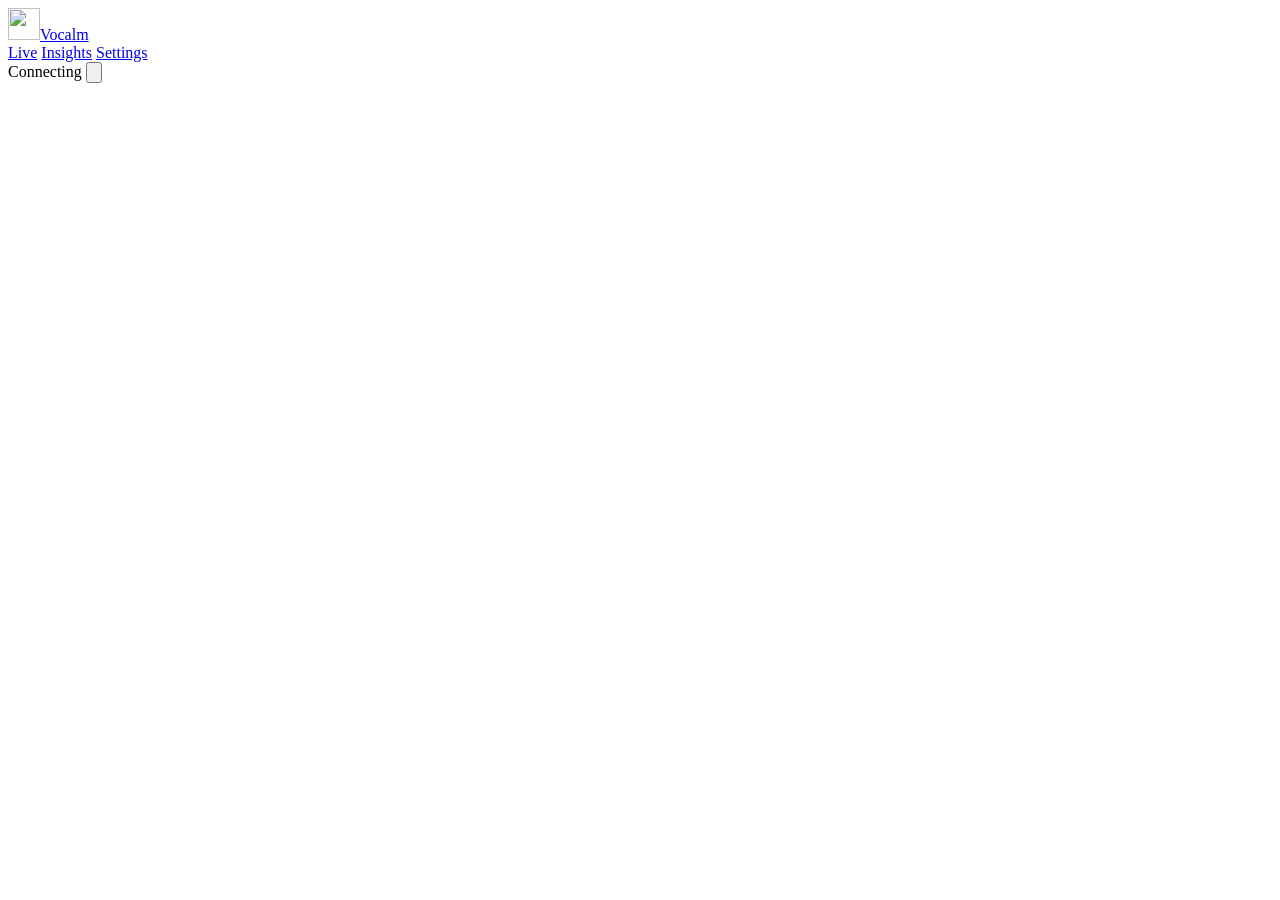
==== vocalm/web/index.html @ 6cf6fb21 "Vocalm 0.1.1: the Loud Mic script as a Windows app A tray app that shows a small click-through bar w" ====
<!doctype html>
<html lang="en" data-theme="dark">
<head>
<meta charset="utf-8">
<meta name="viewport" content="width=device-width, initial-scale=1">
<title>Vocalm</title>
<link rel="icon" href="/favicon.svg" type="image/svg+xml">
<link rel="stylesheet" href="/app.css?v=__V__">
<script id="boot" type="application/json">__VOCALM_BOOT__</script>
</head>
<body>
<header class="top">
  <a class="brand" href="#/live"><img src="/favicon.svg" alt="" width="32" height="32"><span class="word">Vocalm</span><span class="ver" id="ver"></span></a>
  <nav class="tabs" aria-label="Sections">
    <a href="#/live" data-tab="live">Live</a>
    <a href="#/insights" data-tab="insights">Insights</a>
    <a href="#/settings" data-tab="settings">Settings</a>
  </nav>
  <div class="spacer"></div>
  <a class="chip" id="cliptrove" href="#" target="_blank" rel="noopener" hidden title="ClipTrove is running on this PC">ClipTrove<svg viewBox="0 0 24 24" class="ic sm" aria-hidden="true"><path d="M7 17 17 7M9 7h8v8"/></svg></a>
  <span class="conn" id="conn" title="Connection to Vocalm"><i></i><span>Connecting</span></span>
  <button class="icon-btn" id="theme" type="button" title="Light / dark"><svg viewBox="0 0 24 24" class="ic" aria-hidden="true"><path d="M21 12.8A9 9 0 1 1 11.2 3a7 7 0 0 0 9.8 9.8z"/></svg></button>
</header>
<div class="banner" id="banner" role="status" hidden></div>

<main class="page">
<!-- ============================== LIVE ============================== -->
<section id="view-live" class="view" hidden>
  <div class="card welcome" id="welcome" hidden>
    <img src="/favicon.svg" alt="" width="46" height="46">
    <div>
      <h2>Welcome to Vocalm</h2>
      <p id="welcomeText">Vocalm listens to your microphone and shows a small bar on your screen: green while you're calm, amber as you get close to your line, red when you're over it. Nothing is recorded, only how loud you were and when.</p>
    </div>
    <div class="welcome-actions">
      <a class="btn primary" href="#/settings/calibrate">Calibrate my voice</a>
      <button class="btn" type="button" id="welcomeDone">Looks good</button>
    </div>
  </div>

  <div class="page-head">
    <div><span class="eyebrow">Right now</span><h1 id="liveTitle">Listening</h1></div>
  </div>

  <div class="card hero">
    <div class="hero-main">
      <div class="hero-head">
        <span class="status" id="status" data-zone="quiet"><i></i><span>Not talking</span></span>
        <span class="level"><span id="levelNum">–</span><span class="unit">dBFS</span></span>
      </div>
      <div class="meter" id="meter" role="meter" aria-label="Your current level" aria-valuemin="-90" aria-valuemax="0">
        <div class="meter-zones" id="meterZones"></div>
        <div class="meter-fill" id="meterFill"></div>
        <div class="meter-peak" id="markPeak" hidden><span></span></div>
        <div class="meter-mark normal" id="markNormal"><span>normal</span></div>
        <div class="meter-mark line" id="markLine"><span>your line</span></div>
      </div>
      <div class="spark-wrap">
        <canvas id="spark" aria-label="Your level over the last 30 seconds"></canvas>
        <div class="spark-label"><span class="label">30 seconds ago</span><span class="label">now</span></div>
      </div>
      <div class="actions">
        <button class="btn" type="button" id="btnPause"><svg viewBox="0 0 24 24" class="ic" aria-hidden="true"><path d="M9 6v12M15 6v12"/></svg><span>Pause</span></button>
        <button class="btn" type="button" id="btnOverlay"><svg viewBox="0 0 24 24" class="ic" aria-hidden="true"><rect x="3" y="9" width="18" height="6" rx="3"/></svg><span>Hide bar</span></button>
        <button class="btn" type="button" id="btnMove"><svg viewBox="0 0 24 24" class="ic" aria-hidden="true"><path d="M12 3v18M3 12h18M12 3l-3 3M12 3l3 3M12 21l-3-3M12 21l3-3M3 12l3-3M3 12l3 3M21 12l-3-3M21 12l-3 3"/></svg><span>Move bar</span></button>
        <button class="btn" type="button" id="btnNudge"><svg viewBox="0 0 24 24" class="ic" aria-hidden="true"><path d="M4 12c4-6 12-6 16 0M4 12c4 6 12 6 16 0"/></svg><span>Preview the breathe card</span></button>
      </div>
    </div>
    <aside class="hero-side">
      <div class="label">Calm streak</div>
      <div class="hero-figure" id="streak">–</div>
      <div class="sub">since your last loud moment</div>
      <div class="side-rows">
        <div><span class="label">Right now in</span><b id="nowApp">–</b></div>
        <div><span class="label">This run</span><b id="runInfo">–</b></div>
        <div><span class="label">Microphone</span><b id="micInfo">–</b></div>
      </div>
    </aside>
  </div>

  <div class="kpis" id="todayKpis"></div>

  <div class="grid2">
    <div class="card">
      <div class="card-head"><h3>Today's loud moments</h3><span class="count" id="todayCount"></span></div>
      <ol class="moments" id="todayList"></ol>
    </div>
    <div class="card">
      <div class="card-head"><h3>Where you talked today</h3></div>
      <div id="todayApps"></div>
    </div>
  </div>
</section>

<!-- ============================== INSIGHTS ============================== -->
<section id="view-insights" class="view" hidden>
  <div class="page-head">
    <div>
      <span class="eyebrow" id="rangeLabel">History</span>
      <h1>Insights</h1>
      <p class="lede">How loud you've been, when, and where, and whether it's getting better.</p>
    </div>
    <div class="seg" id="range" role="group" aria-label="Time range">
      <button type="button" data-days="7">7 days</button>
      <button type="button" data-days="30">30 days</button>
      <button type="button" data-days="90">90 days</button>
      <button type="button" data-days="0">All</button>
    </div>
  </div>

  <div class="card verdict" id="verdict"></div>
  <div class="kpis" id="rangeKpis"></div>

  <div class="card chart-card" id="cardDaily">
    <div class="card-head">
      <div><h3>Loud moments per day</h3><p class="sub">Times you stayed over your line for more than a moment.</p></div>
      <button class="btn sm" type="button" data-table="daily">Table</button>
    </div>
    <div class="chart" id="chartDaily"></div>
  </div>

  <div class="card chart-card" id="cardRate">
    <div class="card-head">
      <div><h3>Loud moments per hour of talking</h3><p class="sub">The fair comparison: it doesn't go up just because you played longer. Lower is calmer.</p></div>
      <button class="btn sm" type="button" data-table="rate">Table</button>
    </div>
    <div class="chart" id="chartRate"></div>
  </div>

  <div class="card chart-card">
    <div class="card-head"><div><h3>When you get loud</h3><p class="sub">Loud moments by day of the week and hour.</p></div></div>
    <div class="chart" id="chartHeat"></div>
  </div>

  <div class="grid2">
    <div class="card">
      <div class="card-head"><div><h3>Where you get loud</h3><p class="sub">The app or game in front while you talked.</p></div></div>
      <div id="apps"></div>
    </div>
    <div class="card">
      <div class="card-head"><h3>Loudest moments</h3></div>
      <ol class="moments dated" id="loudest"></ol>
    </div>
  </div>

  <div class="card">
    <div class="card-head"><h3>Runs</h3><span class="count">Each time Vocalm was running</span></div>
    <div class="table-wrap" id="sessions"></div>
  </div>
</section>

<!-- ============================== SETTINGS ============================== -->
<section id="view-settings" class="view" hidden>
  <div class="page-head">
    <div>
      <span class="eyebrow">Vocalm</span>
      <h1>Settings</h1>
      <p class="lede">Your line, the bar and everything else. Changes save as you make them.</p>
    </div>
  </div>

  <div class="card calib" id="calibrate">
    <div class="card-head"><div><h3>Calibrate your voice</h3><p class="sub">Two short passes set your line from your own voice, through your own microphone.</p></div></div>
    <div class="calib-body">
      <ol class="steps" id="calibSteps">
        <li data-step="1">Talk normally</li>
        <li data-step="2">Talk too loud</li>
        <li data-step="3">Your line</li>
      </ol>
      <div class="calib-stage" id="calibStage"></div>
      <div class="mini-meter" id="calibMeter"><div class="meter-fill"></div><div class="meter-mark line"></div></div>
    </div>
  </div>

  <div class="settings-grid">
    <div class="card">
      <h3>Your line</h3>
      <div class="field">
        <label for="sThreshold"><span>Too loud from</span><b id="vThreshold"></b></label>
        <input type="range" id="sThreshold" min="-60" max="-3" step="0.1">
        <div class="mini-meter" id="lineMeter"><div class="meter-fill"></div><div class="meter-mark line"></div><div class="meter-mark normal"></div></div>
        <p class="hint">Talk and watch: the fill is your voice right now, the line is where it turns red. Your normal voice is <b id="vNormal"></b>.</p>
      </div>
      <div class="field">
        <label for="sSustain"><span>A loud moment after</span><b id="vSustain"></b></label>
        <input type="range" id="sSustain" min="0.5" max="5" step="0.1">
        <p class="hint">Shorter catches more; longer ignores laughs and quick shouts.</p>
      </div>
    </div>

    <div class="card">
      <h3>The bar</h3>
      <label class="switch"><input type="checkbox" id="sOverlay"><span></span>Show the bar on screen</label>
      <div class="field">
        <label for="sBarLabel"><span>Beside the bar</span></label>
        <select class="select" id="sBarLabel">
          <option value="peak">Your last peak (how loud your last sentence got)</option>
          <option value="streak">Your calm streak</option>
          <option value="off">Nothing</option>
        </select>
      </div>
      <label class="switch"><input type="checkbox" id="sPeakMarker"><span></span>Mark your last peak on the bar</label>
      <div class="field">
        <label for="sWidth"><span>Width</span><b id="vWidth"></b></label>
        <input type="range" id="sWidth" min="80" max="480" step="10">
      </div>
      <div class="field">
        <label for="sOpacity"><span>Opacity</span><b id="vOpacity"></b></label>
        <input type="range" id="sOpacity" min="0.3" max="1" step="0.05">
      </div>
      <div class="field">
        <label for="sCorner"><span>Corner, until you move it yourself</span></label>
        <select class="select" id="sCorner">
          <option value="top-right">Top right</option><option value="top-left">Top left</option>
          <option value="top-center">Top center</option><option value="bottom-right">Bottom right</option>
          <option value="bottom-left">Bottom left</option>
        </select>
      </div>
      <div class="row">
        <button class="btn" type="button" data-action="move">Move bar</button>
        <button class="btn" type="button" data-action="reset_position">Back to the corner</button>
      </div>
      <p class="hint">Move bar makes it follow your mouse, anywhere on any monitor, taskbar included; press <kbd>Ctrl</kbd>+<kbd>Alt</kbd>+<kbd>B</kbd> to drop it. Games must be in borderless or windowed mode for any overlay to show.</p>
    </div>

    <div class="card">
      <h3>Breathe card</h3>
      <label class="switch"><input type="checkbox" id="sNudge"><span></span>Show a breathe card after a loud moment</label>
      <div class="field">
        <label for="sCooldown"><span>At most once every</span><b id="vCooldown"></b></label>
        <input type="range" id="sCooldown" min="10" max="300" step="5">
      </div>
      <button class="btn" type="button" data-action="test_nudge">Preview it</button>
    </div>

    <div class="card">
      <h3>Microphone</h3>
      <div class="field">
        <label for="sDevice"><span>Listen to</span></label>
        <select class="select" id="sDevice"></select>
        <p class="hint" id="deviceHint"></p>
      </div>
    </div>

    <div class="card">
      <h3>App</h3>
      <label class="switch" id="autostartRow"><input type="checkbox" id="sAutostart"><span></span>Start with Windows</label>
      <label class="switch"><input type="checkbox" id="sTrack"><span></span>Note which app or game is in front</label>
      <p class="hint">Only the program's name is kept (like "VALORANT"), never window titles. It's what powers <i>Where you get loud</i>.</p>
      <div class="keys" id="hotkeys"></div>
    </div>

    <div class="card">
      <h3>Your data</h3>
      <p class="hint">Everything stays on this PC. No account, no uploads, no audio.</p>
      <p class="mono path" id="dataDir"></p>
      <div class="row">
        <button class="btn" type="button" data-action="open_data">Open the folder</button>
        <a class="btn" id="exportCsv" href="#" download>Export loud moments (CSV)</a>
      </div>
      <p class="hint" id="legacyNote"></p>
    </div>
  </div>
  <p class="foot" id="foot"></p>
</section>
</main>

<div class="tip" id="tip" role="tooltip" hidden></div>
<div class="toast" id="toast" role="status" hidden></div>
<script src="/app.js?v=__V__"></script>
</body>
</html>
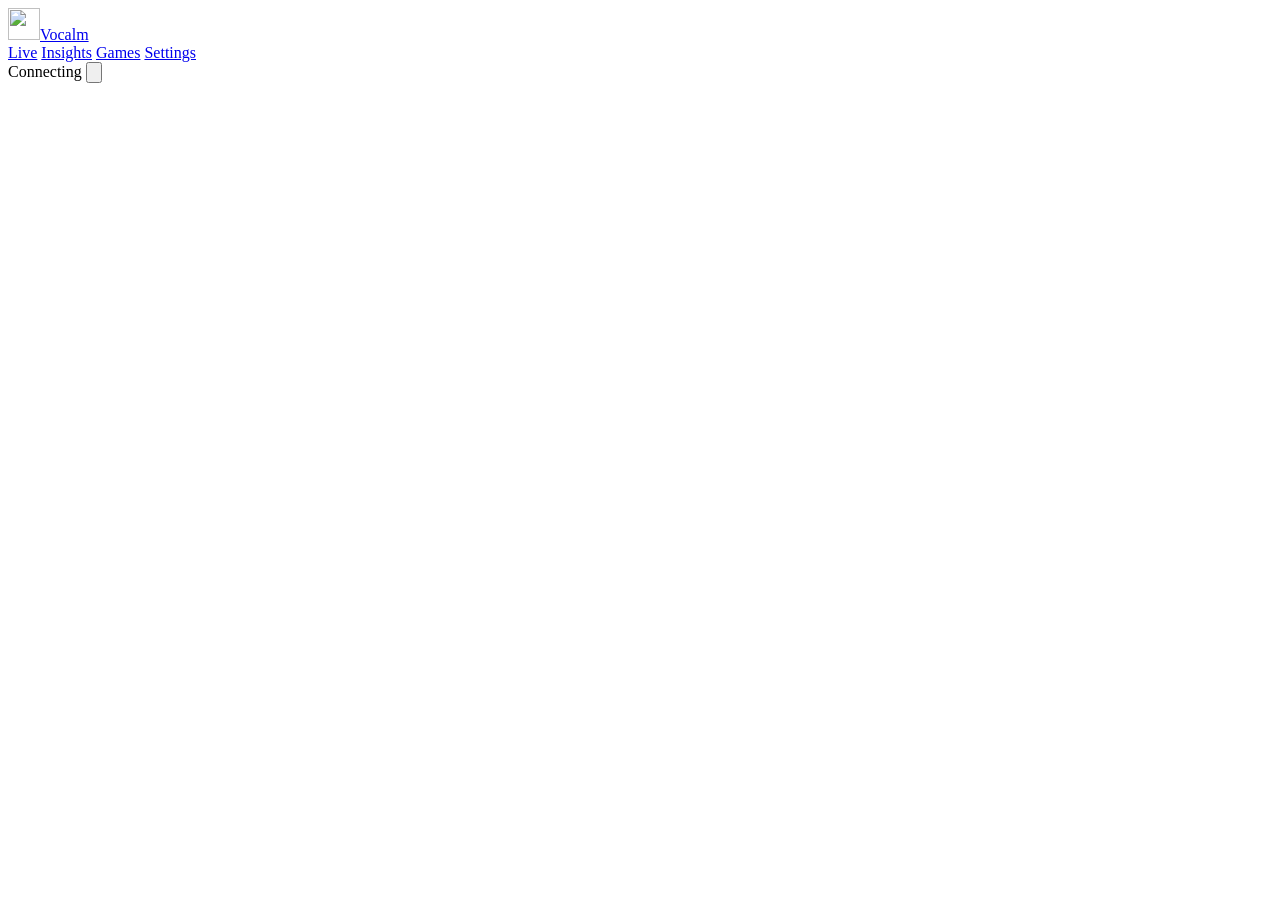
==== commit f567cef4: "Games: your voice per game, with ClipTrove's clips A new Games page on the dashboard. For each game " ====
--- a/vocalm/web/index.html
+++ b/vocalm/web/index.html
@@ -14,6 +14,7 @@
   <nav class="tabs" aria-label="Sections">
     <a href="#/live" data-tab="live">Live</a>
     <a href="#/insights" data-tab="insights">Insights</a>
+    <a href="#/games" data-tab="games">Games</a>
     <a href="#/settings" data-tab="settings">Settings</a>
   </nav>
   <div class="spacer"></div>
@@ -147,6 +148,60 @@
     <div class="card-head"><h3>Runs</h3><span class="count">Each time Vocalm was running</span></div>
     <div class="table-wrap" id="sessions"></div>
   </div>
+</section>
+
+<!-- ============================== GAMES ============================== -->
+<section id="view-games" class="view" hidden>
+  <div class="page-head">
+    <div>
+      <span class="eyebrow" id="gRangeLabel">With ClipTrove</span>
+      <h1>Games</h1>
+      <p class="lede">Where you get loud, game by game, how far over your line you go, and whether you're getting calmer.</p>
+    </div>
+    <div class="seg" id="gRange" role="group" aria-label="Time range">
+      <button type="button" data-days="30">30 days</button>
+      <button type="button" data-days="90">90 days</button>
+      <button type="button" data-days="0">All</button>
+    </div>
+  </div>
+
+  <div class="card verdict" id="gVerdict"></div>
+  <div class="kpis" id="gKpis"></div>
+
+  <div class="card chart-card">
+    <div class="card-head">
+      <div><h3 id="gWeeksTitle">Week by week</h3><p class="sub" id="gWeeksSub"></p></div>
+      <div class="head-tools">
+        <div class="seg sm" id="gMetric" role="group" aria-label="Measure">
+          <button type="button" data-metric="overDb">How far over</button>
+          <button type="button" data-metric="rate">How often</button>
+        </div>
+        <button class="btn sm" type="button" data-gtable="weeks">Table</button>
+      </div>
+    </div>
+    <div class="chart" id="chartWeeks"></div>
+  </div>
+
+  <div class="card">
+    <div class="card-head">
+      <div><h3>Game by game</h3><p class="sub">Bars: how far over your line you go in each game, on average. Lower is calmer.</p></div>
+      <button class="btn sm" type="button" data-gtable="games">Table</button>
+    </div>
+    <div id="gGames"></div>
+  </div>
+
+  <div class="grid2">
+    <div class="card">
+      <div class="card-head"><div><h3>Your clips</h3><p class="sub">Your voice in the 90 seconds before you saved each clip.</p></div></div>
+      <ol class="moments dated clipcheck" id="gClips"></ol>
+    </div>
+    <div class="card">
+      <div class="card-head"><div><h3>Furthest over your line</h3><p class="sub">In a game, by how many dB.</p></div></div>
+      <ol class="moments dated" id="gLoudest"></ol>
+    </div>
+  </div>
+
+  <p class="hint" id="gSource"></p>
 </section>
 
 <!-- ============================== SETTINGS ============================== -->
@@ -194,12 +249,24 @@
       <div class="field">
         <label for="sBarLabel"><span>Beside the bar</span></label>
         <select class="select" id="sBarLabel">
-          <option value="peak">Your last peak (how loud your last sentence got)</option>
+          <option value="peak">Your last red peak</option>
           <option value="streak">Your calm streak</option>
           <option value="off">Nothing</option>
         </select>
       </div>
-      <label class="switch"><input type="checkbox" id="sPeakMarker"><span></span>Mark your last peak on the bar</label>
+      <label class="switch"><input type="checkbox" id="sPeakMarker"><span></span>Mark your last red peak on the bar</label>
+      <div class="field">
+        <label for="sInfoTimeout"><span>Red peak stays for</span></label>
+        <div class="row tight">
+          <select class="select" id="sInfoTimeout">
+            <option value="60">1 minute</option><option value="300">5 minutes</option>
+            <option value="600">10 minutes</option><option value="900">15 minutes</option>
+            <option value="0">Until the next one (never hide it)</option><option value="custom">Custom…</option>
+          </select>
+          <span class="custom" id="customTimeoutWrap" hidden><input type="number" class="select" id="sInfoCustom" min="1" max="1440" step="1" aria-label="Minutes"><span class="dim">min</span></span>
+        </div>
+        <p class="hint">The mark and readout only appear when you go over your line, then disappear after this long. Green and amber peaks are never shown.</p>
+      </div>
       <div class="field">
         <label for="sWidth"><span>Width</span><b id="vWidth"></b></label>
         <input type="range" id="sWidth" min="80" max="480" step="10">
@@ -240,6 +307,7 @@
         <select class="select" id="sDevice"></select>
         <p class="hint" id="deviceHint"></p>
       </div>
+      <p class="hint" id="loudnessNote"></p>
     </div>
 
     <div class="card">
